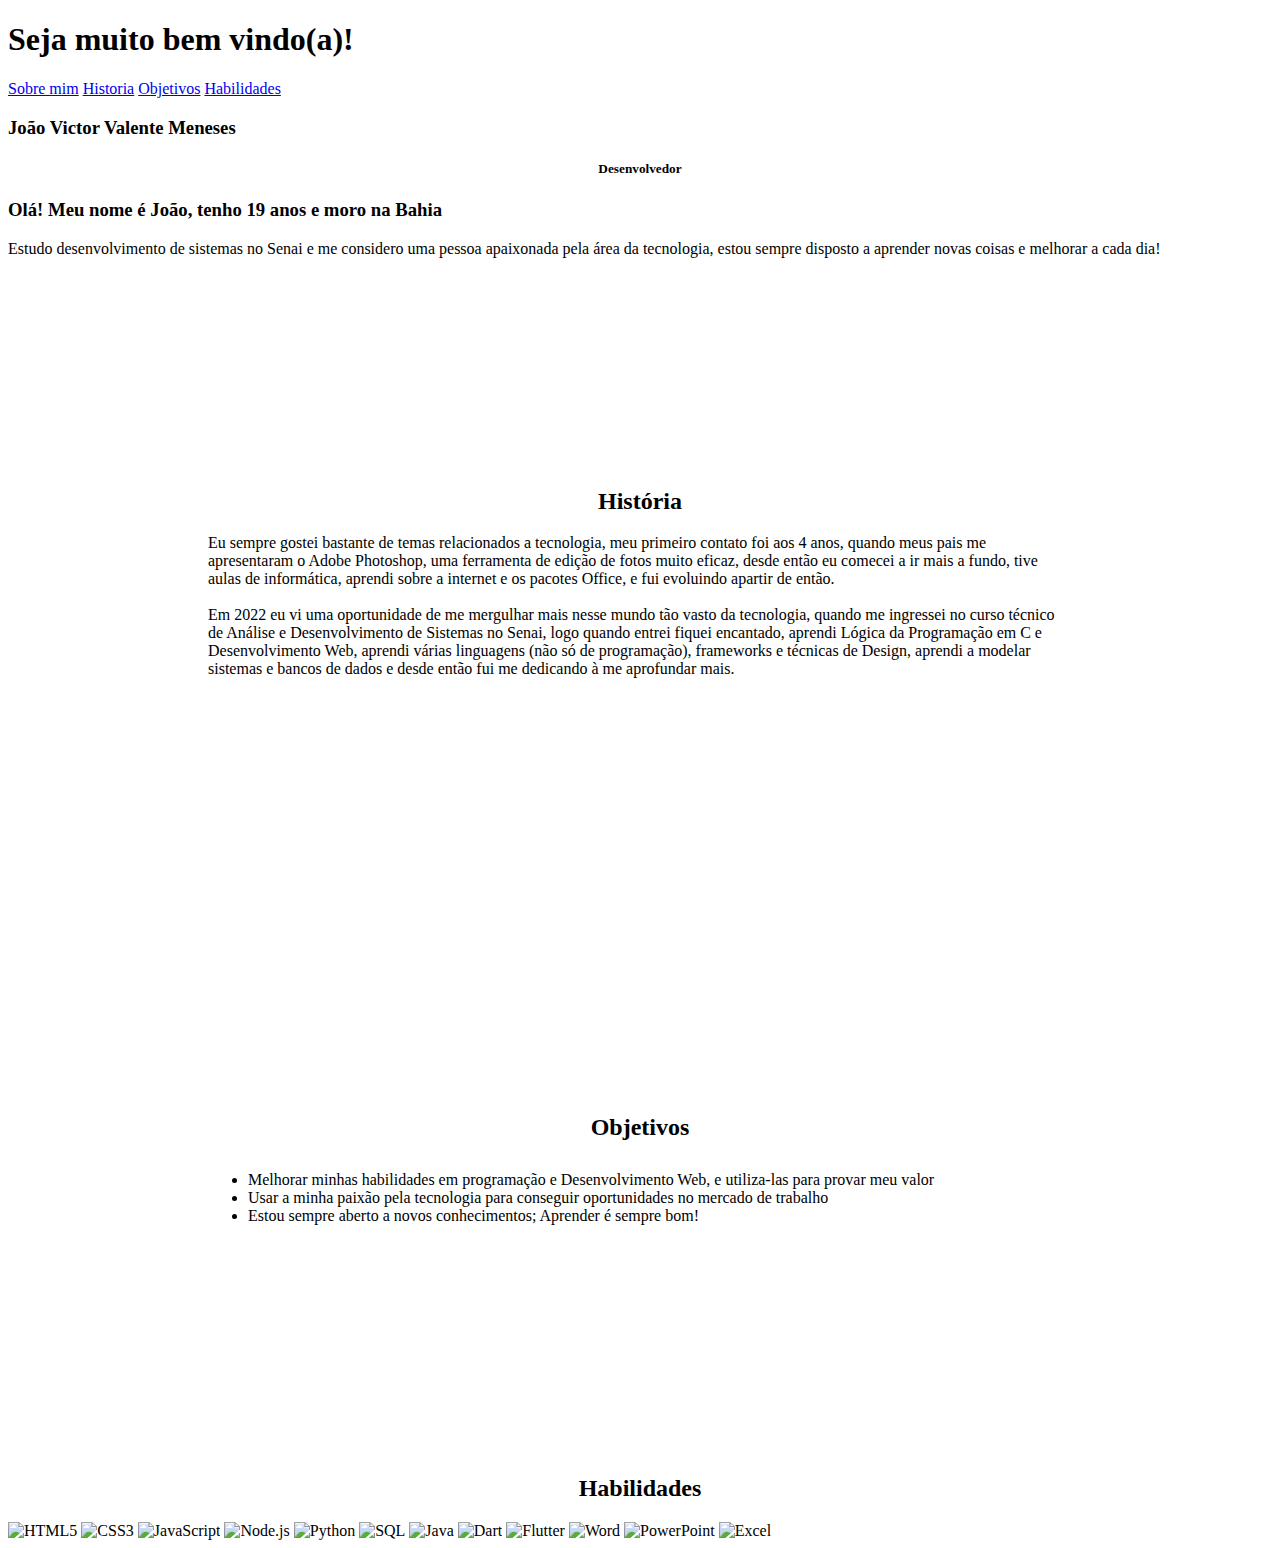
==== portfolio/index.html @ acc679bc "added index.html" ====
<!DOCTYPE html>
<html lang="en">
<head>
    <meta charset="UTF-8">
    <meta http-equiv="X-UA-Compatible" content="IE=edge">
    <link rel="stylesheet" href="style.css">
    <meta name="viewport" content="width=device-width, initial-scale=1.0">
    <title>Portfólio</title>
</head>
<body>
    <header>
        <div class="headerContent">
            <h1>Seja muito bem vindo(a)!</h1>
        <nav>
            <a href="#sobremim">Sobre mim</a>
            <a href="#historia">Historia</a>
            <a href="#objetivos">Objetivos</a>
            <a href="#habilidades">Habilidades</a>
        </nav>
        </div>
        
    </header>

    <div class="home">
        <div id="sobremim">
            <div class="esquerda">
                <div class="foto"></div>
                <div class="sobre">
                    <h3>João Victor Valente Meneses</h3>
                    <h5 style="
                    text-align: center;">Desenvolvedor</h5>
                </div>
            
            </div>
            <div class="direita">
                <h3>Olá! Meu nome é João, tenho 19 anos e moro na Bahia</h3>
                <p style="margin:10px 0">Estudo desenvolvimento de sistemas no Senai e me considero uma pessoa apaixonada pela área da tecnologia, estou sempre disposto a aprender novas coisas e melhorar a cada dia!</p>
            </div>
        </div>
        <div id="historia">
            <div style="padding: 200px;">
                <h2 style="text-align: center;">História</h2>
                <p>Eu sempre gostei bastante de temas relacionados a tecnologia, meu primeiro contato foi aos 4 anos, quando
                    meus pais me apresentaram o Adobe Photoshop, uma ferramenta de edição de fotos muito eficaz, desde 
                    então eu comecei a ir mais a fundo, tive aulas de informática, aprendi sobre a internet e os pacotes Office, 
                    e fui evoluindo apartir de então. 
                    <br><br>
                    Em 2022 eu vi uma oportunidade de me mergulhar mais nesse mundo tão vasto da tecnologia, quando me
                    ingressei no curso técnico de Análise e Desenvolvimento de Sistemas no Senai, logo quando entrei fiquei encantado,
                    aprendi Lógica da Programação em C e Desenvolvimento Web, aprendi várias linguagens (não só de programação), frameworks e técnicas de Design, aprendi a modelar
                    sistemas e bancos de dados e desde então fui me dedicando à me aprofundar
                    mais.</p>
            </div>
        </div>
        <div id="objetivos">
            <div style="padding: 200px;">
                <h2 style="text-align: center;">Objetivos</h2>
                <ul style="margin: 30px 0;">
                    <li>Melhorar minhas habilidades em programação e Desenvolvimento Web, e utiliza-las para provar meu valor</li>
                    <li>Usar a  minha paixão pela tecnologia para conseguir oportunidades no mercado de trabalho</li>
                    <li>Estou sempre aberto a novos conhecimentos; Aprender é sempre bom!</li>
                </ul>
            </div>
        </div>
        <div id="habilidades">
            <h2 style="text-align: center;">Habilidades</h2>
            <div class="blocks">
                <img src="https://upload.wikimedia.org/wikipedia/commons/thumb/6/61/HTML5_logo_and_wordmark.svg/300px-HTML5_logo_and_wordmark.svg.png" alt="HTML5">
                <img src="https://upload.wikimedia.org/wikipedia/commons/thumb/d/d5/CSS3_logo_and_wordmark.svg/180px-CSS3_logo_and_wordmark.svg.png" alt="CSS3">
                <img src="https://symbols.getvecta.com/stencil_25/41_javascript.0ca26ec4ab.svg" alt="JavaScript">
                <img src="https://upload.wikimedia.org/wikipedia/commons/thumb/d/d9/Node.js_logo.svg/330px-Node.js_logo.svg.png" alt="Node.js">
                <img src="./imagens/kisspng-angle-text-symbol-brand-other-python-5ab0c09b9ea1a7.3286927515215330836498.png" alt="Python">
                <img src="https://upload.wikimedia.org/wikipedia/commons/8/87/Sql_data_base_with_logo.png" alt="SQL" style="width: 200px;">
                <img src="https://www.imagensempng.com.br/wp-content/uploads/2023/05/078-1.png" alt="Java">
                <img src="https://upload.wikimedia.org/wikipedia/commons/7/7e/Dart-logo.png" alt="Dart">
                <img src="./imagens/Flutter.png" alt="Flutter">
                <img src="https://upload.wikimedia.org/wikipedia/commons/thumb/8/8d/Microsoft_Word_2013-2019_logo.svg/881px-Microsoft_Word_2013-2019_logo.svg.png" alt="Word">
                <img src="https://upload.wikimedia.org/wikipedia/commons/thumb/1/16/Microsoft_PowerPoint_2013-2019_logo.svg/915px-Microsoft_PowerPoint_2013-2019_logo.svg.png?20221202081054" alt="PowerPoint">
                <img src="https://upload.wikimedia.org/wikipedia/commons/thumb/7/73/Microsoft_Excel_2013-2019_logo.svg/881px-Microsoft_Excel_2013-2019_logo.svg.png?20221202081052" alt="Excel">
            </div>
        </div>
    </div>
</body>
</html>
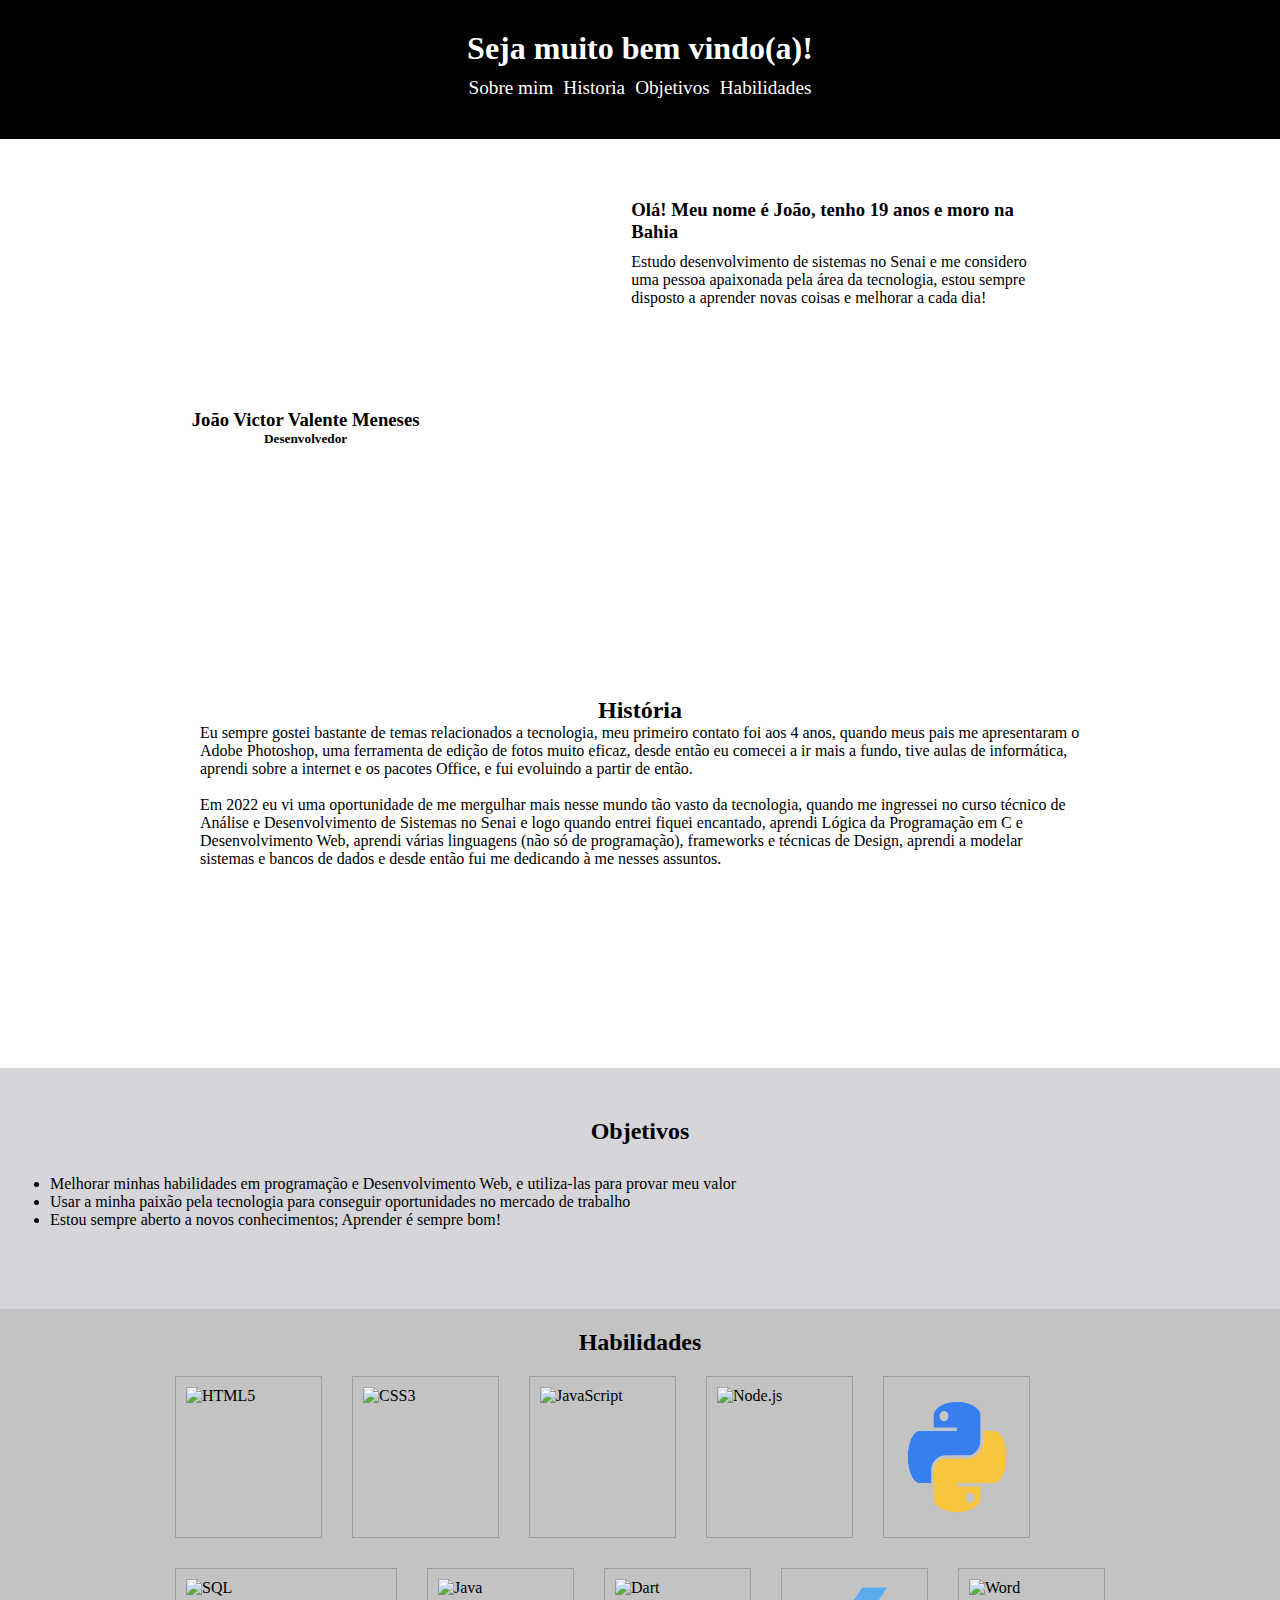
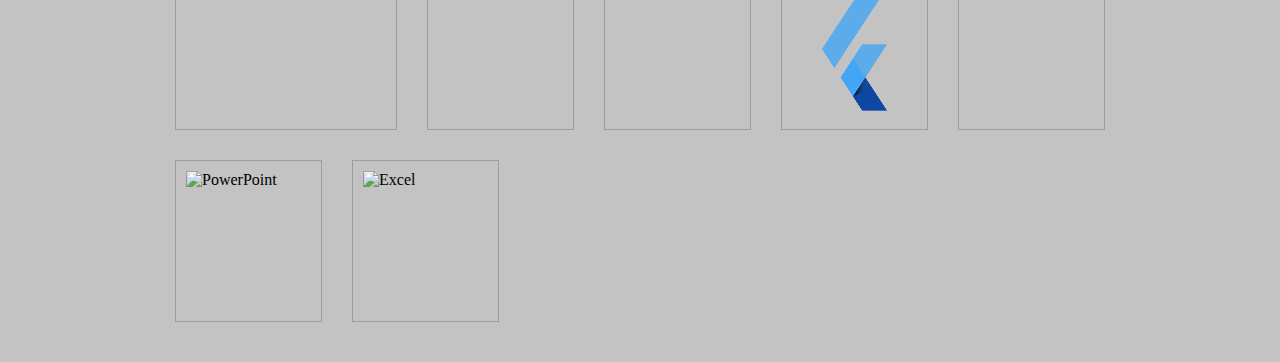
==== commit cde1b4d3: "Update index.html" ====
--- a/portfolio/index.html
+++ b/portfolio/index.html
@@ -38,22 +38,22 @@
             </div>
         </div>
         <div id="historia">
-            <div style="padding: 200px;">
+            <div>
                 <h2 style="text-align: center;">História</h2>
                 <p>Eu sempre gostei bastante de temas relacionados a tecnologia, meu primeiro contato foi aos 4 anos, quando
                     meus pais me apresentaram o Adobe Photoshop, uma ferramenta de edição de fotos muito eficaz, desde 
                     então eu comecei a ir mais a fundo, tive aulas de informática, aprendi sobre a internet e os pacotes Office, 
-                    e fui evoluindo apartir de então. 
+                    e fui evoluindo a partir de então. 
                     <br><br>
                     Em 2022 eu vi uma oportunidade de me mergulhar mais nesse mundo tão vasto da tecnologia, quando me
-                    ingressei no curso técnico de Análise e Desenvolvimento de Sistemas no Senai, logo quando entrei fiquei encantado,
+                    ingressei no curso técnico de Análise e Desenvolvimento de Sistemas no Senai e logo quando entrei fiquei encantado,
                     aprendi Lógica da Programação em C e Desenvolvimento Web, aprendi várias linguagens (não só de programação), frameworks e técnicas de Design, aprendi a modelar
-                    sistemas e bancos de dados e desde então fui me dedicando à me aprofundar
-                    mais.</p>
+                    sistemas e bancos de dados e desde então fui me dedicando à me nesses assuntos.
+                </p>
             </div>
         </div>
         <div id="objetivos">
-            <div style="padding: 200px;">
+            <div style="padding: 50px;">
                 <h2 style="text-align: center;">Objetivos</h2>
                 <ul style="margin: 30px 0;">
                     <li>Melhorar minhas habilidades em programação e Desenvolvimento Web, e utiliza-las para provar meu valor</li>
@@ -62,7 +62,7 @@
                 </ul>
             </div>
         </div>
-        <div id="habilidades">
+        <div id="habilidades" style="padding: 20px;">
             <h2 style="text-align: center;">Habilidades</h2>
             <div class="blocks">
                 <img src="https://upload.wikimedia.org/wikipedia/commons/thumb/6/61/HTML5_logo_and_wordmark.svg/300px-HTML5_logo_and_wordmark.svg.png" alt="HTML5">
--- a/portfolio/style.css
+++ b/portfolio/style.css
@@ -0,0 +1,118 @@
+*{
+    margin: 0;
+    padding:0;
+}
+html,body{
+    height: 100%;
+}
+header{
+    padding:30px;
+    display: flex;
+    align-items: center;
+    justify-content:center;
+    background: #000;
+    color:white;
+}
+.headerContent{
+    display: inherit;
+    flex-direction: column;
+}
+header nav{
+    margin: 10px 0;
+    display: flex;
+    /* flex-direction: column; */
+    justify-content: center;
+    align-items: center;
+    gap: 10px;
+}
+header a{
+    text-decoration: none;
+    color:white;
+    font-size: larger;
+}
+header a:hover{
+    text-decoration:underline;
+}
+.home{
+    display: flex;
+    flex-direction: column;
+}
+#sobremim{
+    padding: 30px;
+    background-image: url(https://img.freepik.com/fotos-gratis/mesa-com-um-laptop-uma-xicara-de-cafe-e-um-calendario_1112-145.jpg?w=996&t=st=1686271908~exp=1686272508~hmac=248bb93321237955afe39e42cfc1ff1bca9a267b01dc077a4e748f7ad1588b20);
+    background-size: cover;
+    background-repeat: no-repeat;
+    background-position: center;
+    display: flex;
+    justify-content: space-evenly;
+}
+#historia div{
+    padding:200px;
+}
+.esquerda,.direita{
+    padding: 20px;
+    background: #fff;
+    width: fit-content;
+}
+.direita{
+    width: 35%;
+    padding: 30px 50px;
+    height: fit-content;
+    /* margin: 0 auto; */
+}
+
+.foto{
+    background-image: url(https://pps.whatsapp.net/v/t61.24694-24/347016531_2570462913091666_6232607112362223613_n.jpg?ccb=11-4&oh=01_AdS2wiFrZH6pubLsVetYNm4PPKLu3oHRTRHOHfhuTARcmA&oe=648F6A97);
+    background-size: cover;
+    background-repeat: no-repeat;
+    background-position: center;
+    width: 220px;
+    height: 220px;
+}
+
+#objetivos{
+    background: #d6d6da;
+}
+#habilidades{
+    background:#c3c3c3 ;
+    display: flex;
+    flex-direction: column;
+    align-items: center;
+}
+.blocks{
+    width: 75%;
+    padding:20px;
+    display: flex;
+    gap: 30px;
+   
+    flex-wrap: wrap;
+}
+.blocks img{
+    border:1px solid rgb(161, 156, 156);
+    padding: 10px;
+    width: 125px;
+    height: 140px;
+    
+}
+
+
+@media screen and (max-width:620px){
+    #historia div{
+        padding: 100px;
+    }
+}
+
+@media screen and (max-width:820px) {
+    #sobremim{
+        flex-direction: column;
+        align-items: center;
+        gap:20px;
+    }
+    .direita{
+        width: 70%;
+    }
+    .blocks{
+        flex-direction: column;
+        align-items: center;
+    }
+}
